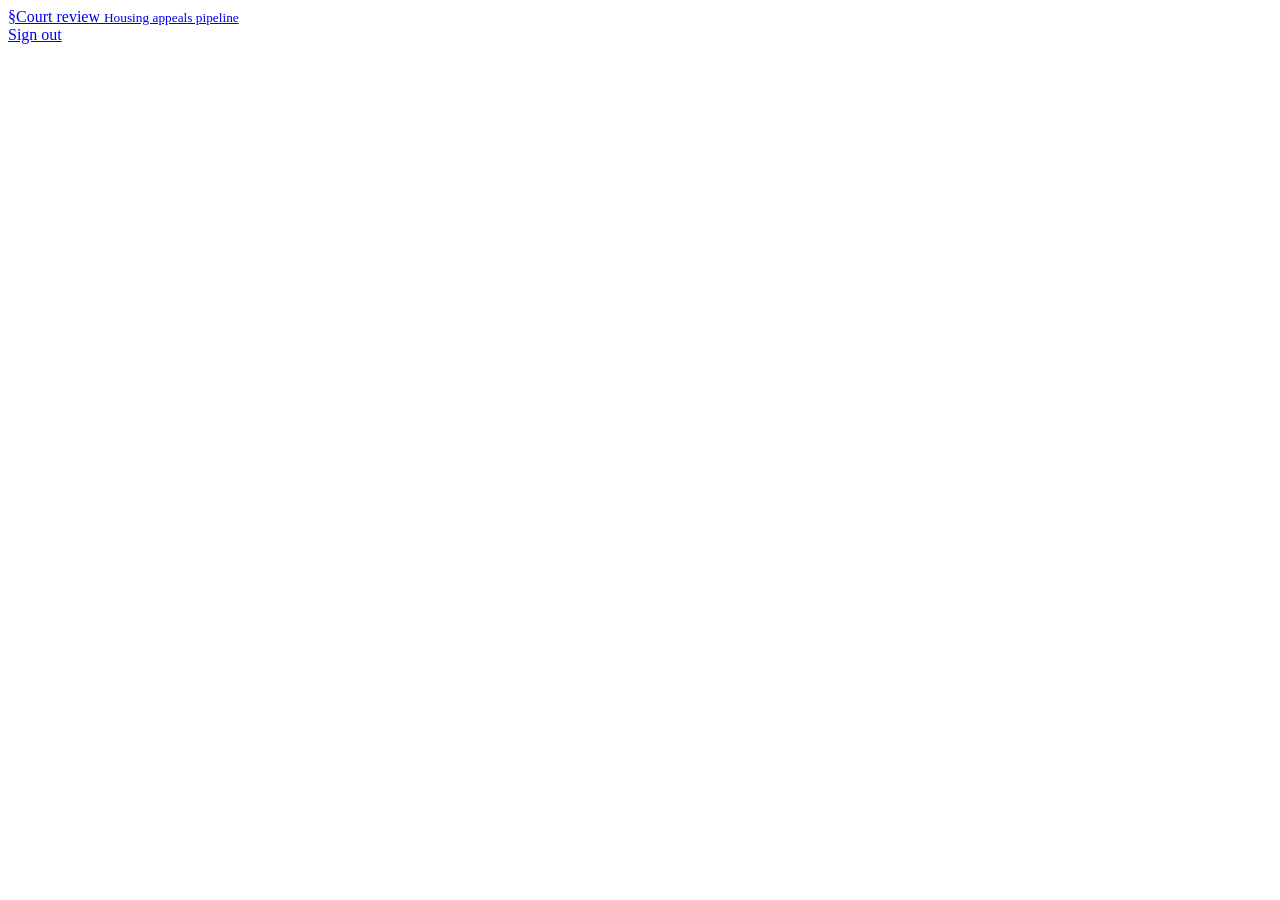
==== court/ui/static/index.html @ fcb20707 "changed: rebuilt the system as a step pipeline with a lab and web app The October rebuild had tangle" ====
<!doctype html>
<html lang="en">
<head>
  <meta charset="utf-8"><meta name="viewport" content="width=device-width,initial-scale=1">
  <title>Court review</title>
  <link rel="stylesheet" href="/app.css">
  <script src="/common.js" defer></script>
  <script src="/controls.js" defer></script>
  <script src="/lab.js" defer></script>
  <script src="/runs.js" defer></script>
  <script src="/data.js" defer></script>
  <script src="/pipelines.js" defer></script>
  <script src="/app.js" defer></script>
</head>
<body>
  <header class="app-header">
    <a class="brand" href="#/"><span class="brand-mark">§</span><span>Court review <small>Housing appeals pipeline</small></span></a>
    <nav id="nav" class="main-nav" aria-label="Sections"></nav>
    <nav aria-label="Breadcrumb" id="crumbs"></nav>
    <a class="sign-out" href="/logout">Sign out</a>
  </header>
  <main><section id="content" aria-live="polite"></section></main>
  <div id="source-scrim" hidden></div>
  <aside id="source" hidden role="dialog" aria-modal="true" aria-labelledby="source-title">
    <div class="source-head"><div><span class="eyebrow">Case text</span><h2 id="source-title">Evidence</h2></div><button id="close-source" aria-label="Close">✕</button></div>
    <p id="source-status"></p><div id="source-text" tabindex="0"></div>
  </aside>
</body>
</html>
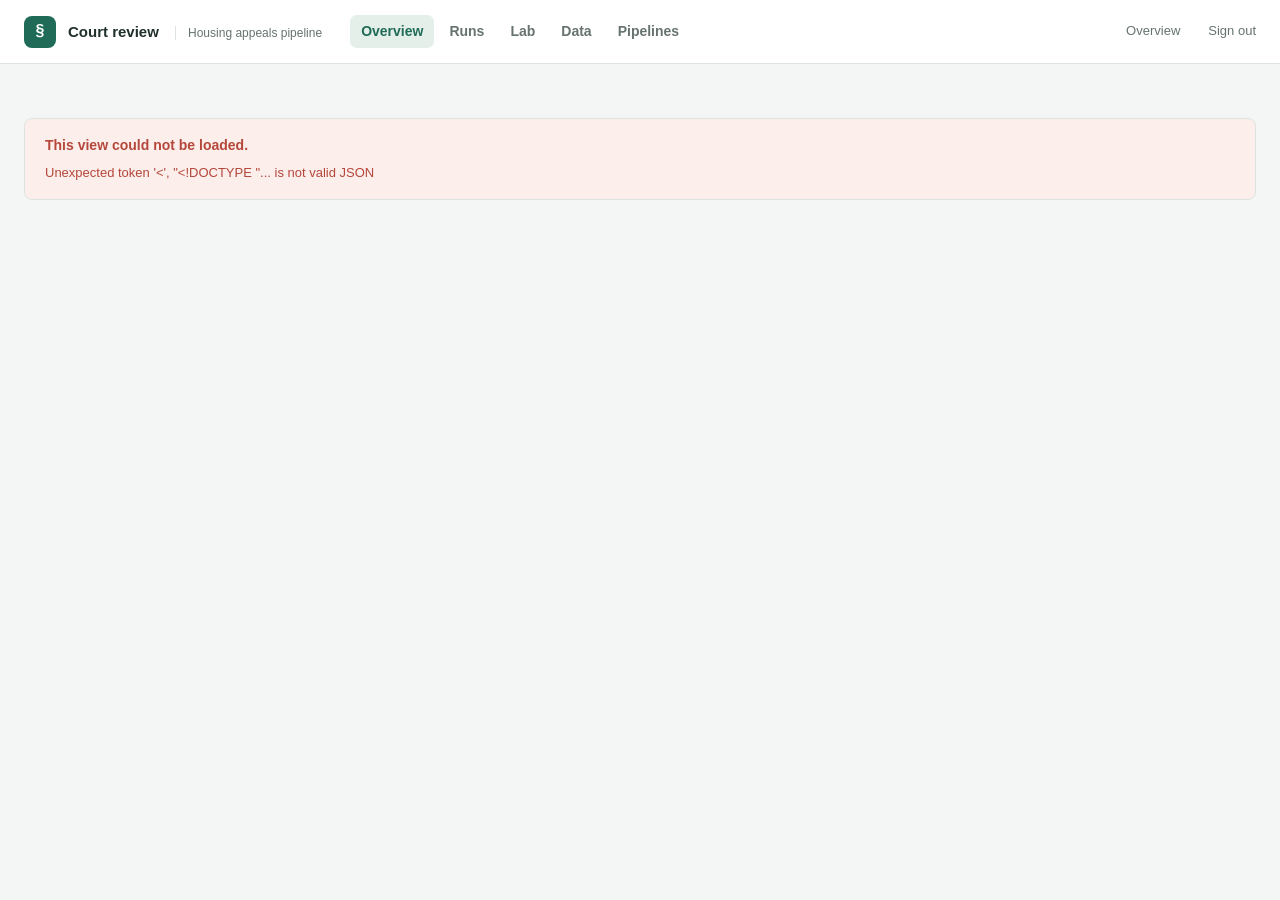
==== commit ea696ee5: "added: serving the web app behind a reverse proxy, at a subdomain or a path The web app only accepte" ====
--- a/court/ui/static/index.html
+++ b/court/ui/static/index.html
@@ -3,21 +3,21 @@
 <head>
   <meta charset="utf-8"><meta name="viewport" content="width=device-width,initial-scale=1">
   <title>Court review</title>
-  <link rel="stylesheet" href="/app.css">
-  <script src="/common.js" defer></script>
-  <script src="/controls.js" defer></script>
-  <script src="/lab.js" defer></script>
-  <script src="/runs.js" defer></script>
-  <script src="/data.js" defer></script>
-  <script src="/pipelines.js" defer></script>
-  <script src="/app.js" defer></script>
+  <link rel="stylesheet" href="app.css">
+  <script src="common.js" defer></script>
+  <script src="controls.js" defer></script>
+  <script src="lab.js" defer></script>
+  <script src="runs.js" defer></script>
+  <script src="data.js" defer></script>
+  <script src="pipelines.js" defer></script>
+  <script src="app.js" defer></script>
 </head>
 <body>
   <header class="app-header">
     <a class="brand" href="#/"><span class="brand-mark">§</span><span>Court review <small>Housing appeals pipeline</small></span></a>
     <nav id="nav" class="main-nav" aria-label="Sections"></nav>
     <nav aria-label="Breadcrumb" id="crumbs"></nav>
-    <a class="sign-out" href="/logout">Sign out</a>
+    <a class="sign-out" href="logout">Sign out</a>
   </header>
   <main><section id="content" aria-live="polite"></section></main>
   <div id="source-scrim" hidden></div>
--- a/court/ui/static/app.css
+++ b/court/ui/static/app.css
@@ -0,0 +1,396 @@
+:root {
+  --ink:#1f2f2b; --muted:#66736e; --line:#dde4e0; --bg:#f4f6f5; --paper:#fff; --accent:#1f6b58;
+  /* Verdicts and fact changes share one palette. */
+  --worse:#b5473b; --worse-bg:#fbeeeb; --mixed:#c27a22; --mixed-bg:#fcf1e2;
+  --judge:#5a68a8; --judge-bg:#eef0f9; --better:#2b7a53; --better-bg:#e8f4ed;
+  --same:#c6d0cb; --same-bg:#f0f3f1;
+}
+* { box-sizing:border-box; }
+[hidden] { display:none!important; }
+body { margin:0; background:var(--bg); color:var(--ink); font:14px/1.55 -apple-system,BlinkMacSystemFont,"Segoe UI",sans-serif; }
+button,input,select { font:inherit; color:inherit; }
+button { cursor:pointer; background:white; border:1px solid var(--line); border-radius:7px; padding:8px 13px; }
+button:hover { background:#f1f6f3; border-color:#bccdc4; }
+button:disabled { opacity:.4; cursor:default; }
+button:focus-visible,a:focus-visible,input:focus-visible,summary:focus-visible,[tabindex]:focus-visible { outline:3px solid #8ebbaa; outline-offset:3px; }
+a { color:var(--accent); }
+h1,h2,h3,h4,p,blockquote,dl,dd { margin:0; }
+h1 { font-size:28px; line-height:1.2; font-weight:650; letter-spacing:-.7px; }
+h2 { font-size:17px; font-weight:650; letter-spacing:-.25px; }
+h3 { font-size:14px; font-weight:620; }
+h4 { font-size:11px; color:var(--muted); font-weight:600; text-transform:uppercase; letter-spacing:.06em; margin:14px 0 6px; }
+.muted { color:var(--muted); } .small { font-size:12px; }
+.eyebrow { color:var(--muted); font-size:11px; letter-spacing:.07em; text-transform:uppercase; display:block; margin-bottom:5px; }
+
+/* Header and breadcrumbs */
+.app-header { min-height:64px; padding:12px max(24px,calc((100vw - 1240px)/2)); background:white; border-bottom:1px solid var(--line); display:flex; align-items:center; gap:28px; }
+.brand { display:flex; align-items:center; gap:12px; text-decoration:none; color:var(--ink); font-weight:650; font-size:15px; white-space:nowrap; }
+.brand-mark { display:grid; place-items:center; width:32px; height:32px; background:var(--accent); color:white; border-radius:8px; font-size:16px; }
+.brand small { font-size:12px; color:var(--muted); font-weight:400; border-left:1px solid var(--line); margin-left:12px; padding-left:12px; }
+#crumbs { display:flex; align-items:center; gap:8px; font-size:13px; min-width:0; flex-wrap:wrap; }
+#crumbs a { text-decoration:none; } #crumbs a:hover { text-decoration:underline; }
+.crumb-sep { color:#a9b5af; } .crumb-current { color:var(--muted); overflow-wrap:anywhere; }
+main { max-width:1288px; margin:auto; padding:34px 24px 90px; }
+
+/* Shared pieces */
+.page-heading { margin-bottom:22px; }
+.lede { color:var(--muted); max-width:780px; margin-top:10px; }
+.panel { padding:24px 26px; background:white; border:1px solid var(--line); border-radius:10px; margin:20px 0; }
+.section-heading { margin-bottom:18px; }
+.section-heading p { margin-top:4px; font-size:13px; max-width:820px; }
+.section-heading.spaced { margin:40px 0 14px; }
+.pill { display:inline-flex; align-items:center; font-size:11px; font-weight:550; padding:3px 9px; border-radius:20px; background:var(--same-bg); color:var(--muted); white-space:nowrap; text-decoration:none; }
+.pill.finalized { background:var(--better-bg); color:var(--better); }
+.pill.planned,.pill.running { background:var(--judge-bg); color:var(--judge); }
+.pill.error { background:var(--worse-bg); color:var(--worse); }
+.pill.kind { background:transparent; border:1px solid var(--line); }
+.pill.variable { background:#f3efe4; color:#6c5a2c; border-radius:5px; font-weight:500; }
+.pill.companion { background:var(--judge-bg); color:var(--judge); margin-top:6px; }
+.pill.status { font-size:12px; padding:5px 11px; }
+.pill.status.attention { background:var(--mixed-bg); color:var(--mixed); }
+a.pill:hover { filter:brightness(.96); }
+.chips { display:flex; gap:6px; flex-wrap:wrap; }
+.context-note { margin:18px 0 0; padding:12px 16px; border-left:3px solid #a8beb3; background:#eef4f0; color:#43604f; font-size:13px; border-radius:0 6px 6px 0; }
+.synthetic-note { padding:10px 14px; background:var(--mixed-bg); color:#7d521b; border-radius:6px; font-size:13px; }
+.message { padding:16px 20px; border-radius:8px; margin:20px 0; border:1px solid var(--line); }
+.message p { margin-top:6px; font-size:13px; }
+.message.danger { background:var(--worse-bg); color:var(--worse); }
+.empty { padding:34px 20px; text-align:center; color:var(--muted); }
+.more-link { display:inline-block; margin-top:14px; font-size:13px; text-decoration:none; font-weight:550; }
+.text-button { border:0; color:var(--accent); background:transparent; padding:4px 0; font-size:12px; text-align:left; }
+.text-button:hover { background:transparent; text-decoration:underline; }
+pre { white-space:pre-wrap; overflow-wrap:anywhere; font:12px/1.65 ui-monospace,SFMono-Regular,monospace; background:#f6f8f7; border:1px solid var(--line); border-radius:6px; padding:14px 16px; overflow:auto; max-height:440px; }
+.technical { margin:22px 0; font-size:12px; color:var(--muted); }
+.technical summary { cursor:pointer; font-weight:550; }
+.numeric { font-variant-numeric:tabular-nums; white-space:nowrap; }
+.unknown { color:#98a39e; font-style:italic; }
+
+/* Swatches: verdicts and fact changes */
+.swatch { display:inline-block; width:10px; height:10px; border-radius:3px; flex:none; }
+.swatch.worsened,.segment.worsened,.swatch.less_specific,.segment.less_specific,.dot.less_specific { background:var(--worse); }
+.swatch.mixed,.segment.mixed { background:var(--mixed); }
+.swatch.changed,.segment.changed,.swatch.different,.segment.different,.dot.different { background:var(--judge); }
+.swatch.improved,.segment.improved,.swatch.more_specific,.segment.more_specific,.dot.more_specific { background:var(--better); }
+.swatch.newly_measured, .segment.newly_measured { background:#8fb8d6; }
+.swatch.unchanged,.segment.unchanged,.dot.unchanged { background:var(--same); }
+.segment.regressed,.swatch.regressed { background:repeating-linear-gradient(135deg,#8e2f25 0 4px,var(--worse) 4px 8px); }
+.segment.corrected,.swatch.corrected { background:repeating-linear-gradient(135deg,#1b5e3c 0 4px,var(--better) 4px 8px); }
+
+/* Verdict bars */
+.verdict-bar { display:flex; gap:2px; height:14px; border-radius:5px; overflow:hidden; background:var(--same-bg); }
+.verdict-bar .segment { min-width:6px; color:white; font-size:11px; font-weight:650; display:flex; align-items:center; justify-content:center; text-decoration:none; }
+.verdict-bar .segment.unchanged { color:#55625d; }
+.verdict-bar.large { height:40px; border-radius:8px; margin:18px 0 16px; }
+.verdict-bar.large .segment { font-size:15px; }
+.verdict-bar.large a.segment:hover { filter:brightness(1.08); }
+.verdict-bar.small { height:12px; }
+.verdict-legend { display:grid; grid-template-columns:repeat(5,minmax(0,1fr)); gap:10px; }
+.legend-item { padding:10px 12px; border-radius:7px; border:1px solid var(--line); text-decoration:none; color:var(--ink); }
+a.legend-item:hover { border-color:#b6c7be; background:#fafcfb; }
+.legend-item.empty { opacity:.5; }
+.legend-head { display:flex; align-items:center; gap:7px; }
+.legend-head strong { font-size:18px; font-weight:650; }
+.legend-item small { display:block; color:var(--muted); font-size:11px; margin-top:3px; line-height:1.35; }
+.legend-strip { display:flex; flex-wrap:wrap; gap:8px 20px; font-size:12px; margin:0 0 20px; }
+.legend-inline { display:flex; align-items:center; gap:6px; }
+.headline { font-size:20px; font-weight:600; letter-spacing:-.3px; }
+
+/* Experiment index */
+.experiment-list { display:grid; gap:14px; }
+.experiment-card { display:grid; grid-template-columns:minmax(0,1.35fr) minmax(0,1fr); gap:32px; padding:22px 26px; background:white; border:1px solid var(--line); border-radius:10px; text-decoration:none; color:var(--ink); }
+.experiment-card:hover { border-color:#a9c3b7; box-shadow:0 4px 16px #1f3b3010; }
+.experiment-card.unavailable { opacity:.7; }
+.card-main { display:flex; flex-direction:column; gap:10px; min-width:0; }
+.card-title { display:flex; align-items:center; gap:8px; flex-wrap:wrap; }
+.card-title h2 { margin-right:4px; }
+.hypothesis { color:#3b4a45; font-size:13px; }
+.card-impact { display:flex; flex-direction:column; justify-content:center; gap:10px; border-left:1px solid var(--line); padding-left:28px; }
+.card-headline { font-weight:600; font-size:14px; }
+.reference-grid { display:grid; grid-template-columns:repeat(2,minmax(0,1fr)); gap:14px; }
+.reference-card { display:flex; flex-direction:column; gap:8px; padding:18px 22px; background:white; border:1px solid var(--line); border-radius:10px; text-decoration:none; color:var(--ink); }
+.reference-card:hover { border-color:#a9c3b7; }
+.card-action { font-size:12px; color:var(--accent); font-weight:550; margin-top:auto; }
+
+/* Dataset header */
+.dataset-head { display:flex; flex-direction:column; gap:14px; margin-bottom:6px; }
+.dataset-title { display:flex; align-items:center; gap:10px; flex-wrap:wrap; }
+.hypothesis-block { border-left:3px solid var(--accent); padding:4px 0 4px 16px; max-width:900px; }
+.hypothesis-block p { font-size:16px; color:#2c3d38; }
+.hypothesis-line { color:#3b4a45; font-size:13px; max-width:900px; }
+.meta-row { display:flex; flex-wrap:wrap; gap:8px 34px; font-size:12px; }
+.meta-row dt { color:var(--muted); font-size:11px; }
+.meta-row dd { font-weight:550; overflow-wrap:anywhere; }
+.variables-row { display:flex; align-items:center; gap:12px; flex-wrap:wrap; }
+.variables-row .eyebrow { margin:0; }
+.tabs { display:flex; gap:26px; border-bottom:1px solid var(--line); margin-top:8px; }
+.tabs a { position:relative; padding:12px 2px; font-size:13px; font-weight:560; color:var(--muted); text-decoration:none; display:flex; align-items:center; gap:7px; }
+.tabs a:hover { color:var(--ink); }
+.tabs a.active { color:var(--accent); }
+.tabs a.active:after { content:""; position:absolute; height:2px; bottom:-1px; left:0; right:0; background:var(--accent); }
+.tab-count { font-size:11px; background:var(--same-bg); color:var(--muted); padding:1px 7px; border-radius:10px; }
+
+/* Impact */
+.companions { display:grid; grid-template-columns:minmax(0,1fr) minmax(0,1fr); gap:24px; align-items:center; margin-top:20px; padding-top:18px; border-top:1px solid var(--line); }
+.companions p { margin-top:6px; }
+.table-wrap { background:white; border:1px solid var(--line); border-radius:9px; overflow:auto; }
+.table-wrap.flat { border-radius:7px; }
+table { width:100%; border-collapse:collapse; }
+th,td { padding:12px 16px; border-bottom:1px solid #e8ede9; vertical-align:top; text-align:left; font-size:13px; }
+thead th { font-size:11px; font-weight:560; color:var(--muted); background:#fafbfa; vertical-align:middle; }
+tr:last-child>th,tr:last-child>td { border-bottom:0; }
+tbody th { font-weight:550; }
+.scorecard td strong { font-size:16px; font-weight:600; font-variant-numeric:tabular-nums; }
+.scorecard td small { display:block; color:var(--muted); font-size:11px; }
+.scorecard tr.derived { background:#fbfcfb; }
+.delta { display:inline-block; font-size:12px; font-weight:600; padding:3px 9px; border-radius:5px; }
+.delta.up { color:var(--better); background:var(--better-bg); }
+.delta.down { color:var(--worse); background:var(--worse-bg); }
+.delta.flat { color:var(--muted); font-weight:450; padding-left:0; }
+.change-legend { display:flex; gap:18px; font-size:12px; margin-bottom:12px; flex-wrap:wrap; }
+.change-legend span { display:flex; align-items:center; gap:6px; }
+.fact-group { padding:12px 0; border-top:1px solid var(--line); }
+.fact-group h3 { font-size:12px; color:var(--muted); font-weight:600; margin-bottom:6px; }
+.fact-row { display:grid; grid-template-columns:200px minmax(140px,1fr) minmax(0,1.3fr); gap:16px; align-items:center; padding:5px 0; font-size:13px; }
+.change-bar { display:flex; gap:2px; height:12px; border-radius:4px; overflow:hidden; }
+.change-bar .segment { min-width:4px; }
+.fact-summary { color:var(--muted); font-size:12px; }
+.quiet-facts { margin-top:14px; }
+
+/* Cases */
+.case-toolbar { display:flex; align-items:flex-end; gap:14px; flex-wrap:wrap; margin:22px 0 4px; }
+.segmented { display:flex; background:white; border:1px solid var(--line); border-radius:8px; padding:3px; gap:2px; flex-wrap:wrap; }
+.segmented button { border:0; border-radius:6px; padding:6px 11px; font-size:12px; display:flex; align-items:center; gap:7px; background:transparent; }
+.segmented button.active { background:var(--ink); color:white; }
+.segmented button.active .count { color:#c8d3ce; }
+.segmented .count { color:var(--muted); font-variant-numeric:tabular-nums; }
+.filter-control { min-width:170px; }
+.filter-control label { display:block; font-size:11px; color:var(--muted); margin-bottom:4px; }
+input[type=search] { height:38px; background:white; border:1px solid var(--line); border-radius:7px; padding:8px 12px; min-width:220px; flex:1; }
+.list-summary { font-size:12px; color:var(--muted); margin:14px 0 10px; }
+table.cases th:first-child,table.cases td:first-child { width:24%; }
+table.cases td:nth-child(3) { width:150px; }
+table.cases td:nth-child(4) { width:90px; }
+.case-link { font-size:13px; font-weight:620; text-decoration:none; }
+.case-link:hover { text-decoration:underline; }
+.cell-sub { display:block; color:var(--muted); font-size:11px; font-weight:400; }
+.what { display:flex; flex-direction:column; gap:5px; }
+td.what { display:table-cell; }
+td.what>*+* { margin-top:5px; }
+.flow { font-size:12px; } .flow strong { font-weight:650; }
+.flow.recovered strong { color:var(--better); } .flow.broke strong { color:var(--worse); } .flow.still_failing strong { color:var(--mixed); }
+.change-line { display:flex; align-items:baseline; gap:8px; font-size:12px; flex-wrap:wrap; }
+.dot { display:inline-block; width:8px; height:8px; border-radius:50%; flex:none; transform:translateY(-1px); }
+.change-label { color:var(--muted); }
+.change-values { font-weight:550; }
+.chips-text { font-size:11px; color:var(--muted); }
+.verdict { display:inline-flex; flex-direction:column; padding:5px 10px; border-radius:6px; font-size:12px; font-weight:650; line-height:1.25; }
+.verdict small { font-size:10px; font-weight:450; opacity:.8; }
+.verdict.worsened { background:var(--worse-bg); color:var(--worse); }
+.verdict.mixed { background:var(--mixed-bg); color:var(--mixed); }
+.verdict.changed { background:var(--judge-bg); color:var(--judge); }
+.verdict.improved { background:var(--better-bg); color:var(--better); }
+.verdict.unchanged { background:var(--same-bg); color:var(--muted); }
+.status-text { font-size:12px; color:var(--muted); }
+.pagination { display:flex; justify-content:space-between; align-items:center; margin-top:14px; color:var(--muted); font-size:12px; }
+.pagination button { margin-left:8px; font-size:12px; }
+.cohort-hint { margin:10px 0 0; font-size:12px; }
+.cohort-hint summary { cursor:pointer; color:var(--accent); font-weight:550; }
+.cohort-hint pre { margin-top:8px; }
+
+/* Case detail */
+.case-title { display:flex; justify-content:space-between; align-items:flex-start; gap:20px; margin:24px 0 14px; }
+.case-title h2 { font-size:22px; }
+.case-id { display:block; color:var(--muted); font-size:12px; margin-bottom:2px; }
+.quiet-groups { padding:14px 22px; }
+.quiet-groups>summary { cursor:pointer; font-size:13px; color:var(--muted); font-weight:550; }
+.quiet-groups .record-panel { border:0; padding:14px 0 0; margin:0; }
+.why { display:flex; flex-direction:column; gap:6px; margin-bottom:16px; }
+.signal { display:flex; gap:12px; align-items:baseline; font-size:13px; }
+.signal-kind { font-size:10px; font-weight:700; text-transform:uppercase; letter-spacing:.06em; width:110px; flex:none; }
+.signal.worse .signal-kind { color:var(--worse); } .signal.better .signal-kind { color:var(--better); }
+.signal.judgment .signal-kind { color:var(--judge); } .signal.notes .signal-kind { color:var(--muted); }
+.side-summary { display:grid; grid-template-columns:repeat(2,minmax(0,1fr)); gap:14px; }
+.side { display:flex; flex-direction:column; align-items:flex-start; gap:3px; padding:16px 20px; background:white; border:1px solid var(--line); border-radius:9px; }
+.side.candidate { border-top:3px solid var(--accent); } .side.baseline { border-top:3px solid #b9c5bf; }
+.side strong { font-size:15px; }
+.error-text { color:var(--worse); font-size:12px; margin-top:4px; }
+.record-panel { padding:20px 22px; }
+.record-panel .section-heading { display:flex; justify-content:space-between; align-items:baseline; gap:12px; margin-bottom:12px; }
+.record-panel.one-sided.candidate { border-left:3px solid var(--better); }
+.record-panel.one-sided.baseline { border-left:3px solid var(--worse); }
+.facts-table { table-layout:fixed; }
+.facts-table th:nth-child(1) { width:20%; } .facts-table th:nth-child(2),.facts-table th:nth-child(3) { width:23%; }
+.facts-table th:nth-child(4) { width:13%; } .facts-table th:nth-child(5) { width:21%; }
+.facts-table tbody th span:last-child { display:block; }
+.facts-table td { overflow-wrap:anywhere; }
+tr.fact.less_specific>td:nth-child(3),tr.fact.regressed>td:nth-child(3) { background:var(--worse-bg); }
+tr.fact.more_specific>td:nth-child(3),tr.fact.corrected>td:nth-child(3) { background:var(--better-bg); }
+tr.fact.different>td:nth-child(3) { background:var(--judge-bg); }
+tr.fact.missing>td:nth-child(2) { background:#fafbfa; }
+.change-tag { font-size:11px; font-weight:600; white-space:nowrap; }
+.change-tag.less_specific { color:var(--worse); } .change-tag.more_specific { color:var(--better); }
+.change-tag.different { color:var(--judge); } .change-tag.unchanged { color:var(--muted); font-weight:450; }
+.verified-mark { display:block; font-size:11px; font-weight:650; margin-top:2px; }
+.verified-mark.corrected { color:var(--better); } .verified-mark.regressed { color:var(--worse); }
+td.evidence { overflow-wrap:normal; }
+.evidence-button { font-size:11px; padding:4px 9px; margin:0 4px 4px 0; color:var(--accent); }
+.toggle-row td { text-align:center; background:#fbfcfb; }
+
+/* What changed */
+.diff { font:12px/1.6 ui-monospace,SFMono-Regular,monospace; border:1px solid var(--line); border-radius:7px; overflow:auto; max-height:560px; }
+.diff-line { display:grid; grid-template-columns:24px 1fr; padding:0 12px 0 0; white-space:pre-wrap; overflow-wrap:anywhere; }
+.diff-line .sign { color:var(--muted); text-align:center; user-select:none; }
+.diff-line.add { background:#eef8f1; } .diff-line.remove { background:#fcf0ee; }
+.diff-line ins { background:#bfe5cc; text-decoration:none; border-radius:2px; }
+.diff-line del { background:#f3c4bd; border-radius:2px; }
+.diff-gap { color:var(--muted); background:#f6f8f7; padding:3px 12px; font-size:11px; font-family:-apple-system,BlinkMacSystemFont,"Segoe UI",sans-serif; }
+.settings-table th { width:40%; }
+.step-tree { display:flex; flex-direction:column; gap:8px; }
+.tree-node { display:flex; flex-direction:column; gap:8px; }
+.tree-children { display:flex; flex-direction:column; gap:8px; margin-left:22px; padding-left:14px; border-left:2px solid var(--line); }
+.tree-node.changed-below > .tree-children { border-left-color:#d9b98a; }
+.step-type { font-size:10px; color:var(--muted); font-family:ui-monospace,SFMono-Regular,monospace; margin-left:auto; }
+.step-description { font-size:12px; color:var(--muted); max-width:900px; }
+.composite > .step-card { background:#fafbfa; }
+.step-card { flex:1; min-width:0; display:flex; flex-direction:column; align-items:flex-start; gap:4px; text-align:left; padding:11px 13px; border-radius:8px; background:white; }
+.step-card.continues { border-left:3px solid var(--accent); }
+.step-card.changed { border-color:#d9b98a; box-shadow:inset 0 0 0 1px #d9b98a; }
+.step-card.added { border-color:#9ccfb2; box-shadow:inset 0 0 0 1px #9ccfb2; }
+.step-card.removed { border-style:dashed; opacity:.75; }
+.step-card.selected { outline:2px solid var(--accent); outline-offset:1px; }
+.step-top { display:flex; justify-content:space-between; align-items:center; gap:8px; width:100%; }
+.step-top strong { font-size:13px; }
+.change-flag { font-size:10px; font-weight:650; color:var(--mixed); background:var(--mixed-bg); padding:1px 7px; border-radius:8px; }
+.change-flag.added { color:var(--better); background:var(--better-bg); }
+.change-flag.removed { color:var(--worse); background:var(--worse-bg); }
+.step-model { font-size:11px; color:var(--ink); font-family:ui-monospace,SFMono-Regular,monospace; }
+.step-context { font-size:11px; color:var(--muted); }
+.step-facts { display:flex; flex-wrap:wrap; gap:4px; margin-top:3px; }
+.fact-chip { font-size:10px; background:var(--same-bg); color:#4d5b56; padding:1px 6px; border-radius:6px; }
+.step-details { margin-top:18px; padding-top:16px; border-top:1px solid var(--line); }
+.step-detail-head { display:flex; align-items:baseline; gap:10px; }
+.prompt-text { margin-top:10px; font-size:12px; }
+.prompt-text pre { white-space:pre-wrap; max-height:420px; overflow:auto; background:#f6f8f7; padding:10px 12px; border-radius:6px; }
+.plain-list { margin:0; padding-left:18px; }
+.mono { font-family:ui-monospace,SFMono-Regular,monospace; font-size:12px; }
+tr.past td { color:var(--muted); }
+.step-summary { margin:6px 0 12px; max-width:820px; }
+.step-facts-list { display:grid; grid-template-columns:repeat(auto-fit,minmax(220px,1fr)); gap:8px 24px; font-size:12px; margin-bottom:14px; }
+.step-facts-list dt { color:var(--muted); font-size:11px; }
+.step-details h4 { margin-top:18px; }
+
+/* Tiles, cost, profile */
+.tiles { display:grid; grid-template-columns:repeat(4,minmax(0,1fr)); gap:14px; }
+.tile { padding:4px 0; }
+.tile span { display:block; font-size:12px; color:var(--muted); }
+.tile strong { display:block; font-size:24px; font-weight:620; letter-spacing:-.4px; margin:3px 0; font-variant-numeric:tabular-nums; }
+.tile small { display:block; font-size:11px; color:var(--muted); }
+.cost-bars { display:grid; gap:10px; margin-top:24px; padding-top:20px; border-top:1px solid var(--line); }
+.cost-bar { display:grid; grid-template-columns:190px 1fr 80px; gap:14px; align-items:center; font-size:12px; }
+.cost-bar strong { text-align:right; font-variant-numeric:tabular-nums; }
+.track { height:12px; background:var(--same-bg); border-radius:4px; overflow:hidden; }
+.track .fill { display:block; height:100%; background:#86b3a0; border-radius:4px; }
+.track .fill.actual { background:var(--accent); } .track .fill.bound { background:#cbd5d0; }
+.completeness { display:grid; gap:4px; }
+.completeness-row { display:grid; grid-template-columns:200px minmax(120px,1fr) 46px minmax(0,1.2fr) 92px; gap:14px; align-items:center; padding:6px 0; border-bottom:1px solid #eef2f0; font-size:13px; }
+.completeness-row:last-child { border-bottom:0; }
+.completeness-row strong { text-align:right; font-variant-numeric:tabular-nums; }
+.completeness-row.weak .fill { background:var(--mixed); }
+.completeness-row .more-link { margin:0; font-size:12px; }
+.status-chips { display:flex; flex-wrap:wrap; gap:8px; margin-top:8px; }
+.two-col { display:grid; grid-template-columns:1fr 1fr; gap:28px; }
+.executions td { font-size:12px; }
+
+/* Source drawer */
+#source-scrim { position:fixed; inset:0; z-index:20; background:#203b323b; }
+#source { position:fixed; right:0; top:0; bottom:0; width:min(700px,92vw); z-index:21; background:white; box-shadow:-8px 0 40px #22332f22; padding:24px; display:flex; flex-direction:column; }
+.source-head { display:flex; justify-content:space-between; align-items:flex-start; gap:20px; }
+#source-status { font-size:12px; margin:14px 0; overflow-wrap:anywhere; }
+#source-text { overflow:auto; white-space:pre-wrap; overflow-wrap:anywhere; font:13px/1.8 ui-monospace,SFMono-Regular,monospace; border-top:1px solid var(--line); padding-top:18px; }
+mark { background:#fff0a6; color:inherit; }
+.page-marker { background:#e3ecf8; outline:2px solid #b9cbe6; border-radius:2px; }
+
+/* Shared dropdown interaction; native selects retain their values and events. */
+.select-control { position:relative; min-width:0; }
+.select-trigger { position:relative; width:100%; text-align:left; padding:8px 35px 8px 12px; white-space:nowrap; overflow:hidden; text-overflow:ellipsis; background:white; font-size:13px; min-height:38px; }
+.select-trigger:after { content:""; position:absolute; right:14px; top:calc(50% - 4px); width:6px; height:6px; border-right:1.5px solid #79877f; border-bottom:1.5px solid #79877f; transform:rotate(45deg); }
+.select-trigger[aria-expanded=true] { border-color:#8db3a5; background:#f8fbf9; }
+.select-menu { position:absolute; top:calc(100% + 6px); left:0; min-width:100%; width:max-content; max-width:min(330px,calc(100vw - 34px)); max-height:280px; overflow:auto; background:white; border:1px solid #dbe5df; border-radius:9px; box-shadow:0 9px 28px #233d2924; padding:5px; z-index:10; }
+.select-menu [role=option] { display:block; width:100%; text-align:left; white-space:normal; border:0; padding:9px 29px 9px 10px; border-radius:5px; background:white; font-size:13px; position:relative; }
+.select-menu [role=option].highlighted,.select-menu [role=option]:hover { background:#edf5f0; }
+.select-menu [aria-selected=true] { color:var(--accent); font-weight:600; }
+.select-menu [aria-selected=true]:after { content:"✓"; position:absolute; right:10px; }
+
+@media(max-width:900px) {
+  .experiment-card { grid-template-columns:1fr; gap:18px; } .card-impact { border-left:0; padding-left:0; border-top:1px solid var(--line); padding-top:16px; }
+  .verdict-legend { grid-template-columns:repeat(3,minmax(0,1fr)); } .tiles { grid-template-columns:1fr 1fr; }
+  .fact-row { grid-template-columns:150px 1fr; } .fact-summary { grid-column:1/-1; }
+  .completeness-row { grid-template-columns:150px 1fr 46px; } .completeness-row>.small,.completeness-row .more-link { grid-column:1/-1; }
+  .companions,.side-summary,.two-col,.reference-grid { grid-template-columns:1fr; }
+  .tree-children { margin-left:8px; padding-left:8px; }
+  .brand small { display:none; }
+}
+@media(max-width:560px) {
+  main { padding:24px 14px 60px; } .app-header { flex-wrap:wrap; gap:10px; padding:12px 16px; }
+  .panel { padding:18px 16px; } .verdict-legend { grid-template-columns:1fr 1fr; }
+  th,td { padding:10px; } table.cases td:nth-child(4) { display:none; }
+  .cost-bar { grid-template-columns:1fr; gap:4px; } .cost-bar strong { text-align:left; }
+  /* Tables become stacked rows. */
+  table.cases thead,table.facts-table thead { display:none; }
+  table.cases,table.cases tbody,table.cases tr,table.cases td,
+  table.facts-table,table.facts-table tbody,table.facts-table tr,table.facts-table th,table.facts-table td { display:block; width:auto!important; }
+  table.cases tr,table.facts-table tr { padding:12px 14px; border-bottom:1px solid var(--line); }
+  table.cases td,table.facts-table td,table.facts-table th { border:0; padding:3px 0; }
+}
+
+/* Section navigation */
+.main-nav { display:flex; gap:4px; }
+.main-nav a { text-decoration:none; color:var(--muted); padding:6px 11px; border-radius:7px; font-weight:550; font-size:14px; }
+.main-nav a:hover { background:#eef3f0; color:var(--ink); }
+.main-nav a.active { background:#e5efea; color:var(--accent); }
+.app-header #crumbs { margin-left:auto; }
+.sign-out { font-size:13px; color:var(--muted); text-decoration:none; white-space:nowrap; }
+.sign-out:hover { color:var(--accent); }
+
+/* Runs */
+.run-state { display:inline-flex; align-items:center; gap:6px; font-size:12px; font-weight:600; border-radius:99px; padding:2px 10px; background:var(--same-bg); color:var(--muted); white-space:nowrap; }
+.run-state.running { background:#e6f2ff; color:#245a9a; }
+.run-state.complete { background:var(--better-bg); color:var(--better); }
+.run-state.stopped, .run-state.interrupted { background:var(--mixed-bg); color:var(--mixed); }
+.run-state.failed { background:var(--worse-bg); color:var(--worse); }
+.pulse { width:8px; height:8px; border-radius:50%; background:#2f7fd6; animation:pulse 1.4s ease-in-out infinite; }
+@keyframes pulse { 0%,100% { opacity:1; transform:scale(1); } 50% { opacity:.35; transform:scale(.7); } }
+@media (prefers-reduced-motion:reduce) { .pulse { animation:none; } }
+.spend { display:grid; gap:3px; min-width:150px; }
+.track .fill.hot { background:var(--worse); }
+.track .fill.live { background:#2f7fd6; }
+.track.small { height:6px; min-width:110px; }
+table.runs td, table.steps td { vertical-align:middle; }
+tr.click:hover { background:#f7faf8; }
+.step-name { display:flex; align-items:center; font-weight:550; }
+.indent-1 { width:14px; } .indent-2 { width:28px; } .indent-3 { width:42px; } .indent-4 { width:56px; }
+.step-state { font-size:12px; font-weight:600; color:var(--muted); }
+.step-state.running, .step-state.working { color:#245a9a; }
+.step-state.done { color:var(--better); }
+.step-state.failed, .step-state.failing { color:var(--worse); }
+tr.waiting td { color:var(--muted); }
+.cell-sub.attention, td.attention { color:var(--worse); }
+.sparkline { width:100%; height:96px; margin-top:12px; background:#fafcfb; border:1px solid var(--line); border-radius:8px; }
+.sparkline .line { fill:none; stroke:#2f7fd6; stroke-width:2; vector-effect:non-scaling-stroke; }
+.sparkline .cap { stroke:var(--worse); stroke-dasharray:5 4; stroke-width:1; vector-effect:non-scaling-stroke; }
+.trace-panel:empty { display:none; }
+
+/* Stage viewers */
+.page-viewer { border:1px solid var(--line); border-radius:10px; background:white; overflow:hidden; margin-top:12px; }
+.viewer-head { display:flex; align-items:center; justify-content:space-between; gap:12px; flex-wrap:wrap; padding:10px 12px; border-bottom:1px solid var(--line); background:#fafcfb; }
+.viewer-nav { display:flex; align-items:center; gap:10px; }
+.viewer-nav button { padding:5px 10px; }
+.viewer-panes { display:grid; grid-template-columns:minmax(0,1fr) minmax(0,1fr); min-height:70vh; }
+.viewer-image { background:#e3e8e3; display:flex; align-items:flex-start; justify-content:center; padding:10px; overflow:auto; max-height:85vh; }
+.viewer-image img { max-width:100%; height:auto; box-shadow:0 2px 12px #26383030; background:white; }
+.viewer-text { margin:0; padding:12px 14px; white-space:pre-wrap; overflow:auto; max-height:85vh; font:12px/1.35 Georgia,"Times New Roman",serif; border-left:1px solid var(--line); background:white; border-radius:0; }
+tr.selected-row { background:#f0f6f3; }
+pre.json { background:white; border:1px solid var(--line); border-radius:10px; padding:14px; max-height:75vh; overflow:auto; }
+@media(max-width:900px) { .viewer-panes { grid-template-columns:1fr; } .main-nav { flex-wrap:wrap; } }
+td.dockets { min-width:150px; }
+.docket { display:inline-block; white-space:nowrap; font-size:12px; background:var(--same-bg); border-radius:5px; padding:0 6px; margin:1px 3px 1px 0; }
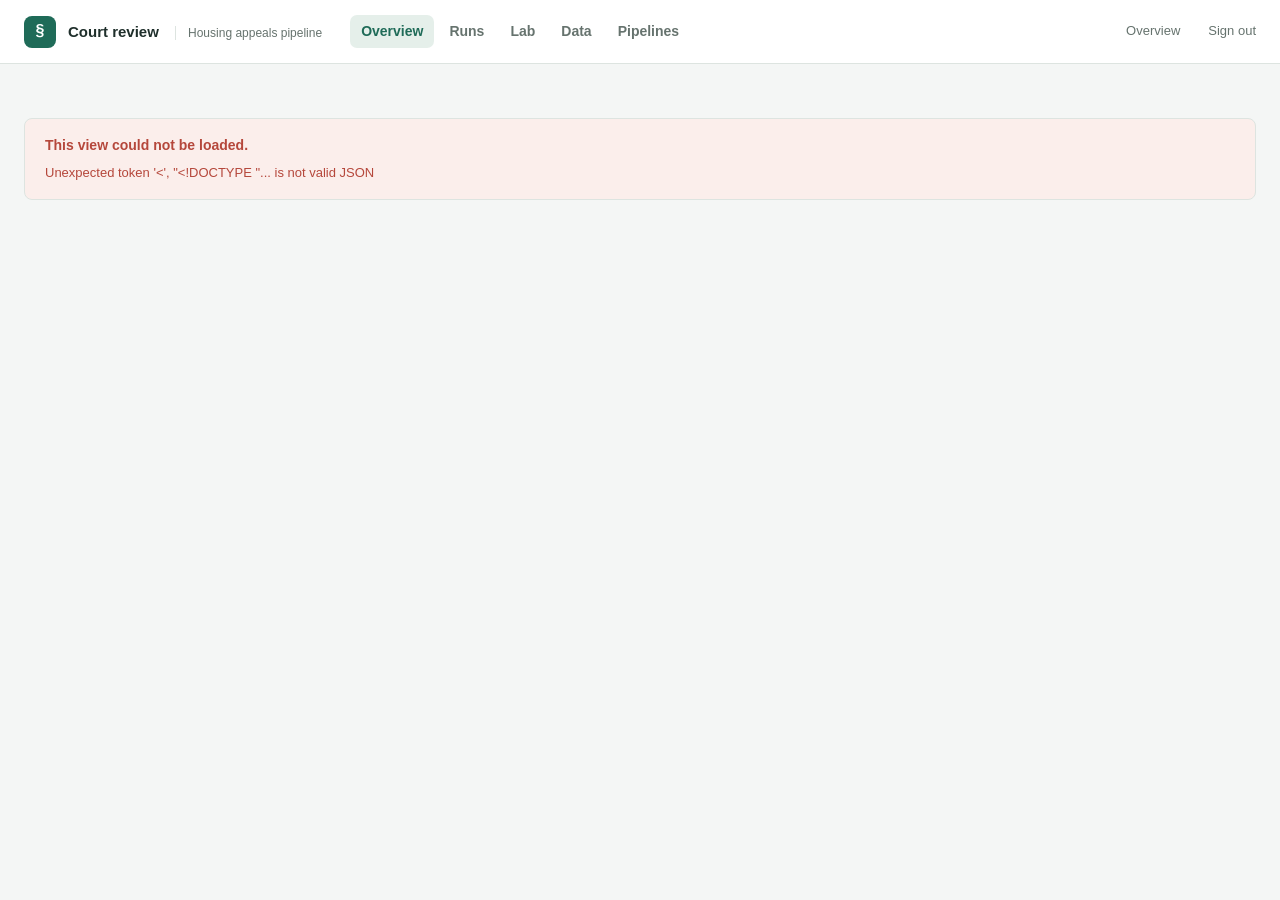
==== commit e0536b59: "fixed: kept live pages still while they refresh Live pages rebuilt their whole content every two sec" ====
--- a/court/ui/static/index.html
+++ b/court/ui/static/index.html
@@ -4,6 +4,7 @@
   <meta charset="utf-8"><meta name="viewport" content="width=device-width,initial-scale=1">
   <title>Court review</title>
   <link rel="stylesheet" href="app.css">
+  <script src="idiomorph.js" defer></script>
   <script src="common.js" defer></script>
   <script src="controls.js" defer></script>
   <script src="lab.js" defer></script>
--- a/court/ui/static/app.css
+++ b/court/ui/static/app.css
@@ -170,6 +170,10 @@
 table.cases th:first-child,table.cases td:first-child { width:24%; }
 table.cases td:nth-child(3) { width:150px; }
 table.cases td:nth-child(4) { width:90px; }
+table.run-items th:first-child,table.run-items td:first-child { width:26%; }
+table.run-items td:nth-child(2) { width:130px; }
+table.run-items td:nth-child(3) { width:170px; }
+table.run-items td:nth-child(4) { width:auto; }
 .case-link { font-size:13px; font-weight:620; text-decoration:none; }
 .case-link:hover { text-decoration:underline; }
 .cell-sub { display:block; color:var(--muted); font-size:11px; font-weight:400; }
@@ -367,8 +371,13 @@
 .track.small { height:6px; min-width:110px; }
 table.runs td, table.steps td { vertical-align:middle; }
 tr.click:hover { background:#f7faf8; }
-.step-name { display:flex; align-items:center; font-weight:550; }
-.indent-1 { width:14px; } .indent-2 { width:28px; } .indent-3 { width:42px; } .indent-4 { width:56px; }
+.step-name { font-weight:550; }
+table.steps tr.lineage td { background:#f1f6f4; }
+table.steps tr.lineage .step-name { color:var(--accent); }
+table.steps tr.lineage-self td { background:#e3efea; }
+.track.split { display:flex; }
+.track.split .fill { border-radius:0; }
+.track .fill.reserved { background:repeating-linear-gradient(135deg, #b9cde3 0 4px, #dbe6f1 4px 8px); }
 .step-state { font-size:12px; font-weight:600; color:var(--muted); }
 .step-state.running, .step-state.working { color:#245a9a; }
 .step-state.done { color:var(--better); }
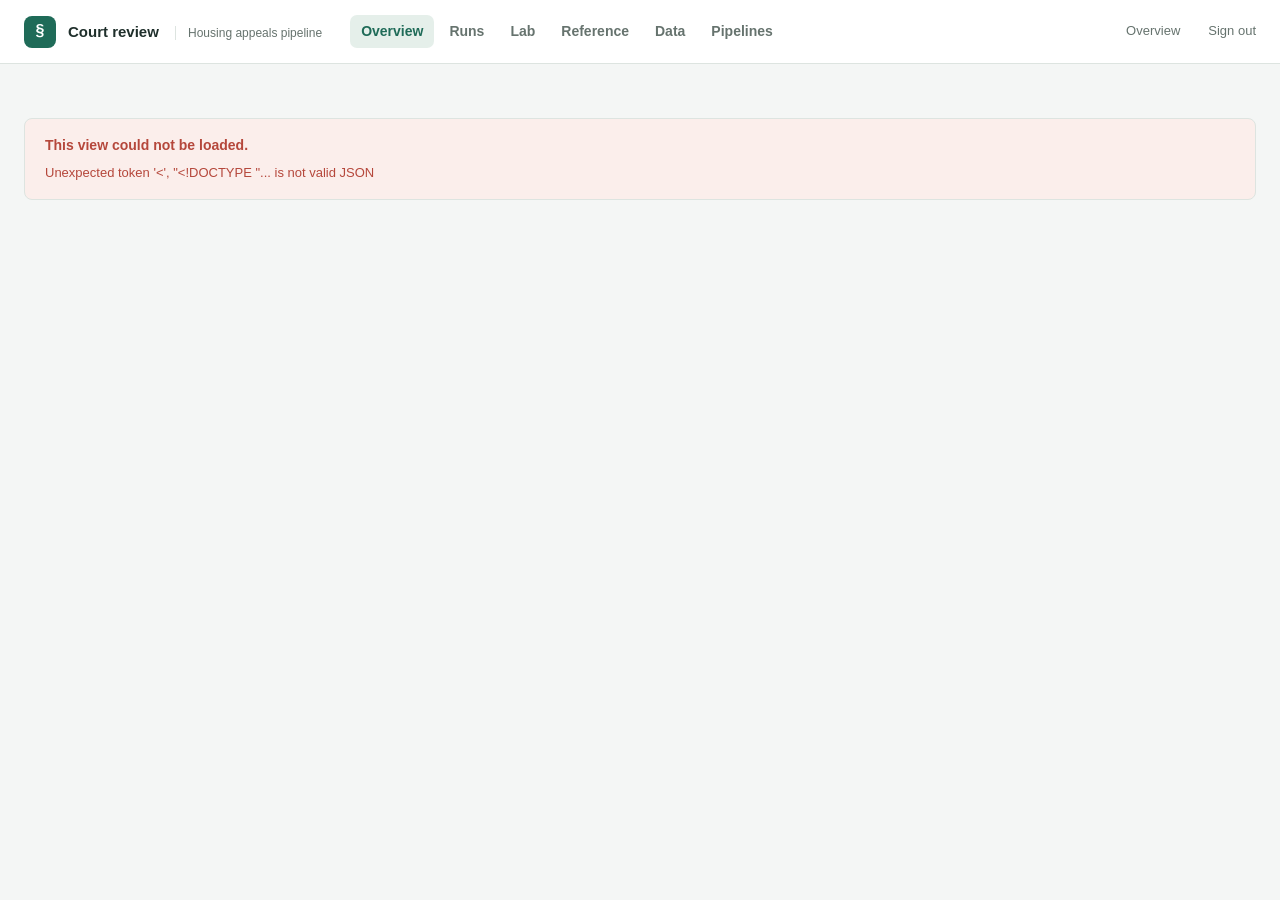
==== commit 238310ab: "added: a reference section in the web app for reviewing labels The reference cases had no view of th" ====
--- a/court/ui/static/index.html
+++ b/court/ui/static/index.html
@@ -11,6 +11,7 @@
   <script src="runs.js" defer></script>
   <script src="data.js" defer></script>
   <script src="pipelines.js" defer></script>
+  <script src="reference.js" defer></script>
   <script src="app.js" defer></script>
 </head>
 <body>
--- a/court/ui/static/app.css
+++ b/court/ui/static/app.css
@@ -136,7 +136,7 @@
 .table-wrap.flat { border-radius:7px; }
 table { width:100%; border-collapse:collapse; }
 th,td { padding:12px 16px; border-bottom:1px solid #e8ede9; vertical-align:top; text-align:left; font-size:13px; }
-thead th { font-size:11px; font-weight:560; color:var(--muted); background:#fafbfa; vertical-align:middle; }
+thead th { font-size:11px; font-weight:560; color:var(--muted); background:#fafbfa; vertical-align:middle; white-space:nowrap; }
 tr:last-child>th,tr:last-child>td { border-bottom:0; }
 tbody th { font-weight:550; }
 .scorecard td strong { font-size:16px; font-weight:600; font-variant-numeric:tabular-nums; }
@@ -223,6 +223,7 @@
 .record-panel.one-sided.candidate { border-left:3px solid var(--better); }
 .record-panel.one-sided.baseline { border-left:3px solid var(--worse); }
 .facts-table { table-layout:fixed; }
+.facts-table thead th { white-space:normal; }
 .facts-table th:nth-child(1) { width:20%; } .facts-table th:nth-child(2),.facts-table th:nth-child(3) { width:23%; }
 .facts-table th:nth-child(4) { width:13%; } .facts-table th:nth-child(5) { width:21%; }
 .facts-table tbody th span:last-child { display:block; }
@@ -325,6 +326,153 @@
 .select-menu [aria-selected=true] { color:var(--accent); font-weight:600; }
 .select-menu [aria-selected=true]:after { content:"✓"; position:absolute; right:10px; }
 
+/* Reference set ------------------------------------------------------------ */
+body.wide main { max-width:1560px; }
+body.wide .app-header { padding-left:max(24px,calc((100vw - 1512px)/2)); padding-right:max(24px,calc((100vw - 1512px)/2)); }
+.ref-head { display:flex; justify-content:space-between; align-items:flex-start; gap:40px; margin-bottom:26px; }
+.ref-progress { min-width:220px; padding-top:6px; }
+.ref-progress strong { display:block; font-size:22px; font-weight:620; letter-spacing:-.3px; font-variant-numeric:tabular-nums; }
+.ref-progress small { display:block; color:var(--muted); font-size:12px; margin-top:6px; max-width:240px; }
+.ref-meter { height:5px; background:#e6ece9; border-radius:3px; overflow:hidden; margin-top:8px; }
+.ref-meter span { display:block; height:100%; background:var(--accent); border-radius:3px; }
+.ref-meter.small { height:4px; width:36px; margin:0; }
+
+/* What needs a person */
+.ref-ask { background:#fffaf1; border:1px solid #f0dfbf; border-radius:10px; padding:20px 24px 8px; margin-bottom:28px; }
+.ref-ask-head { display:flex; align-items:center; gap:10px; margin-bottom:4px; }
+.ref-count { background:var(--mixed); color:white; font-size:11px; font-weight:650; border-radius:10px; padding:1px 8px; }
+.ref-questions { list-style:none; margin:14px 0 0; padding:0; }
+.ref-questions li { display:grid; grid-template-columns:150px 1fr; gap:18px; padding:12px 0; border-top:1px solid #f1e6d0; }
+.ref-questions li > div { display:flex; flex-direction:column; align-items:flex-start; gap:5px; }
+.ref-questions .ref-badge { font-size:10.5px; padding:2px 8px; }
+.ref-questions p { font-size:13px; line-height:1.55; max-width:900px; }
+.ref-callout { background:#fffaf1; border:1px solid #f0dfbf; border-left:3px solid var(--mixed); border-radius:8px; padding:14px 18px; margin-bottom:16px; }
+.ref-callout strong { font-size:12px; color:#8a5a17; text-transform:uppercase; letter-spacing:.05em; }
+.ref-callout p { margin-top:6px; font-size:13px; line-height:1.6; }
+
+/* Filters */
+.ref-toolbar { display:flex; align-items:flex-end; gap:14px; flex-wrap:wrap; }
+.ref-toolbar input[type=search] { max-width:320px; }
+.ref-swatch { width:8px; height:8px; border-radius:50%; display:inline-block; background:var(--same); flex:none; }
+.ref-swatch.in_scope { background:var(--accent); } .ref-swatch.uncertain { background:var(--mixed); } .ref-swatch.excluded { background:#b7c2bd; }
+.ref-table-head { display:flex; justify-content:space-between; align-items:center; gap:20px; margin:18px 0 10px; font-size:12px; color:var(--muted); flex-wrap:wrap; }
+.ref-legend { display:flex; gap:18px; } .ref-legend > span { display:inline-flex; align-items:center; gap:6px; }
+.ref-dot { display:inline-block; width:7px; height:7px; border-radius:50%; margin-left:6px; vertical-align:2px; flex:none; }
+.ref-dot.low { background:var(--mixed); } .ref-dot.disputed { background:var(--worse); }
+.ref-legend .ref-dot { margin:0; }
+
+/* The table: scrolls inside the page, header and case column stay put. */
+.ref-scroll { background:white; border:1px solid var(--line); border-radius:10px; overflow:auto; max-height:calc(100vh - 150px); contain:paint; }
+.ref-table { border-collapse:separate; border-spacing:0; width:max-content; min-width:100%; }
+.ref-table th,.ref-table td { padding:9px 12px; font-size:12.5px; line-height:1.4; border-bottom:1px solid #edf1ee; white-space:nowrap; vertical-align:top; }
+.ref-table thead { position:sticky; top:0; z-index:2; }
+.ref-table thead th { background:#fafbfa; color:var(--muted); font-size:11px; font-weight:560; }
+.ref-table thead tr.ref-groups th { font-size:10.5px; text-transform:uppercase; letter-spacing:.06em; color:#8a9691; padding:10px 12px 3px; border-bottom:0; }
+.ref-table thead tr.ref-groups th:not(:empty) { box-shadow:inset 1px 0 0 #e3e9e5; }
+.ref-table thead tr:nth-child(2) th { padding-top:4px; border-bottom:1px solid var(--line); }
+.ref-table .ref-sticky { position:sticky; left:0; z-index:1; background:white; box-shadow:inset -1px 0 0 var(--line); min-width:190px; max-width:190px; white-space:normal; }
+.ref-table thead .ref-sticky { z-index:3; background:#fafbfa; }
+.ref-table td.num,.ref-table th.num { text-align:right; font-variant-numeric:tabular-nums; }
+.ref-table td.date { font-variant-numeric:tabular-nums; color:#34453f; }
+.ref-table td.wrap { white-space:normal; }
+.ref-table .w-outcome { min-width:120px; max-width:140px; } .ref-table .w-appellants { min-width:110px; max-width:150px; }
+.ref-table .w-seeks { min-width:120px; max-width:150px; } .ref-table .w-permission { min-width:110px; max-width:130px; }
+.ref-table td.none { color:#c3ccc8; }
+.ref-row { cursor:pointer; }
+.ref-row:hover td,.ref-row:hover th { background:#f5f9f7; }
+.ref-case { display:flex; align-items:center; gap:2px; }
+.ref-docket { font-weight:600; text-decoration:none; color:var(--ink); white-space:nowrap; }
+.ref-row:hover .ref-docket,.ref-docket:hover { color:var(--accent); }
+.ref-town { display:block; font-size:11.5px; color:var(--muted); font-weight:400; margin-top:1px; }
+.ref-asked { display:inline-grid; place-items:center; width:15px; height:15px; border-radius:50%; background:var(--mixed); color:white; font-size:10px; font-weight:700; margin-left:7px; }
+.ref-known > div { display:flex; align-items:center; justify-content:flex-end; gap:8px; }
+.ref-known span { color:var(--muted); font-size:11.5px; min-width:34px; }
+.ref-table td.zero { color:#b5bfba; }
+.ref-section th,.ref-section td { background:#f6f8f7; font-size:11px; font-weight:620; color:#4b5c55; text-transform:uppercase; letter-spacing:.06em; padding:7px 12px; }
+.ref-section th { display:flex; align-items:center; gap:8px; }
+.ref-reason { white-space:normal!important; color:var(--muted); padding-top:10px!important; padding-bottom:10px!important; }
+.ref-reason > div { position:sticky; left:202px; max-width:min(860px,calc(100vw - 330px)); line-height:1.5; }
+.ref-reason .ref-why { color:var(--ink); font-weight:550; }
+.ref-row.excluded .ref-docket { font-weight:550; color:#4b5c55; }
+
+/* One case: the answers on the left, the text they cite on the right. */
+.ref-case-head { display:flex; justify-content:space-between; align-items:flex-end; gap:24px; margin-bottom:22px; }
+.ref-title { display:flex; align-items:center; gap:14px; margin-bottom:6px; }
+.ref-badge { display:inline-flex; align-items:center; font-size:12px; font-weight:600; padding:4px 11px; border-radius:20px; background:#eef1ef; color:#56645f; white-space:nowrap; }
+.ref-badge.in_scope { background:var(--better-bg); color:var(--better); }
+.ref-badge.uncertain { background:var(--mixed-bg); color:var(--mixed); }
+.ref-stepper { display:flex; align-items:center; gap:6px; }
+.ref-stepper .muted { margin-right:6px; font-variant-numeric:tabular-nums; }
+.ref-step { display:grid; place-items:center; width:34px; height:34px; border:1px solid var(--line); border-radius:8px; background:white; text-decoration:none; font-size:18px; color:var(--ink); }
+.ref-step:hover { border-color:#bccdc4; background:#f1f6f3; } .ref-step.disabled { opacity:.35; }
+.ref-split { display:grid; grid-template-columns:minmax(0,1fr) minmax(0,1.15fr); gap:24px; align-items:start; }
+.ref-facts { min-width:0; }
+.ref-card { background:white; border:1px solid var(--line); border-radius:10px; padding:20px 22px; margin-bottom:14px; }
+.ref-card > h2 { font-size:13px; text-transform:uppercase; letter-spacing:.06em; color:#5b6b65; font-weight:620; margin-bottom:14px; }
+.ref-card-head { display:flex; align-items:baseline; gap:10px; margin-bottom:14px; }
+.ref-card-head h2 { font-size:13px; text-transform:uppercase; letter-spacing:.06em; color:#5b6b65; font-weight:620; }
+.ref-card-head + .ref-note { margin:-6px 0 14px; }
+.ref-card h3 { font-size:12px; font-weight:620; color:var(--muted); margin:18px 0 8px; }
+.ref-lead { font-size:14px; line-height:1.6; margin-bottom:16px; }
+.ref-detail { font-size:13px; line-height:1.6; color:#43524c; margin-top:10px; }
+.ref-grid { display:grid; grid-template-columns:repeat(auto-fit,minmax(150px,1fr)); gap:4px 22px; }
+.ref-fact { padding:8px 0; display:grid; grid-template-columns:110px minmax(0,1fr); gap:14px; align-items:baseline; }
+.ref-grid .ref-fact { display:block; }
+.ref-label { font-size:11.5px; color:var(--muted); }
+.ref-grid .ref-label { margin-bottom:2px; }
+.ref-answer { font-size:14px; font-weight:560; display:flex; align-items:baseline; flex-wrap:wrap; gap:4px 10px; }
+.ref-answer .none,.ref-card > .none { color:#a8b3ae; font-weight:400; font-size:13px; }
+.ref-judgment { border:0; border-radius:12px; padding:1px 8px; font-size:10.5px; font-weight:600; background:#eef0f4; color:#5d6683; }
+.ref-judgment.low { background:var(--mixed-bg); color:#8a5a17; } .ref-judgment.disputed { background:var(--worse-bg); color:var(--worse); }
+.ref-note { font-size:12px; line-height:1.55; color:#5d6683; background:#f6f7fa; border-radius:6px; padding:8px 11px; margin-top:6px; }
+.ref-note.low { background:#fdf6ea; color:#7a5218; } .ref-note.disputed { background:var(--worse-bg); color:var(--worse); }
+.ref-scope { border-left:4px solid #c9d2ce; } .ref-scope.in_scope { border-left-color:var(--accent); } .ref-scope.uncertain { border-left-color:var(--mixed); }
+.ref-scope-line { display:flex; align-items:center; gap:16px; flex-wrap:wrap; margin-bottom:12px; }
+.ref-check { display:inline-flex; align-items:center; gap:6px; font-size:12.5px; color:var(--muted); }
+.ref-check-mark { display:inline-grid; place-items:center; width:17px; height:17px; border-radius:50%; font-size:10px; font-weight:700; background:#eef1ef; }
+.ref-check.yes .ref-check-mark { background:var(--better-bg); color:var(--better); } .ref-check.no .ref-check-mark { background:var(--worse-bg); color:var(--worse); }
+.ref-check.unknown .ref-check-mark { background:var(--mixed-bg); color:var(--mixed); }
+.ref-reason-text { font-size:14px; line-height:1.6; }
+.ref-quotes { display:flex; flex-direction:column; gap:6px; margin-top:10px; }
+.ref-quote { display:flex; justify-content:space-between; gap:14px; text-align:left; width:100%; border:0; border-left:2px solid #d5dfda; border-radius:0 6px 6px 0; background:#f8faf9; padding:7px 11px; font-size:12.5px; }
+.ref-quote:hover { background:#eff5f2; border-left-color:var(--accent); }
+.ref-quote.active { background:#fff6cf; border-left-color:#e2b53a; }
+.ref-quote-text { font-family:"Iowan Old Style","Palatino Linotype",Georgia,serif; font-style:italic; color:#33433d; line-height:1.5; }
+.ref-cite { flex:none; font-size:11px; color:var(--muted); white-space:nowrap; padding-top:1px; }
+.ref-more { margin-left:2px; }
+.ref-people { display:flex; flex-direction:column; gap:12px; }
+.ref-person-line { display:flex; gap:10px; align-items:baseline; flex-wrap:wrap; font-size:13.5px; }
+.ref-person-line .muted { font-size:12.5px; }
+.ref-list { list-style:none; margin:0; padding:0; }
+.ref-list > li { padding:7px 0; font-size:13px; line-height:1.55; border-top:1px solid #eef2ef; }
+.ref-list > li:first-child { border-top:0; }
+.ref-conf { display:inline-block; min-width:56px; font-size:10.5px; font-weight:600; text-transform:uppercase; letter-spacing:.04em; color:var(--muted); }
+.ref-conf.low { color:var(--mixed); }
+.ref-timeline { list-style:none; margin:0; padding:0; position:relative; }
+.ref-event { display:grid; grid-template-columns:96px minmax(0,1fr); gap:14px; padding:8px 0; position:relative; }
+.ref-event-date { font-size:12px; font-variant-numeric:tabular-nums; color:var(--muted); padding-top:1px; }
+.ref-event p { font-size:13px; line-height:1.55; margin-top:2px; }
+.ref-event strong { font-size:13px; }
+.ref-made > summary { cursor:pointer; font-size:13px; font-weight:600; color:#4b5c55; }
+.ref-made[open] > summary { margin-bottom:12px; }
+.ref-text { position:sticky; top:16px; background:white; border:1px solid var(--line); border-radius:10px; display:flex; flex-direction:column; height:calc(100vh - 32px); min-width:0; }
+.ref-text-head { display:flex; justify-content:space-between; align-items:baseline; gap:12px; padding:14px 18px; border-bottom:1px solid var(--line); }
+.ref-text-body { overflow:auto; padding:6px 22px 40vh; position:relative; }
+.ref-doc { padding:22px 0 10px; border-bottom:2px solid var(--ink); margin-bottom:6px; display:flex; flex-direction:column; gap:2px; }
+.ref-doc strong { font-size:14px; }
+.ref-page { padding:6px 0 14px; border-radius:6px; transition:background .4s; }
+.ref-page.flash { background:#fff6cf; }
+.ref-page-no { font-size:10.5px; text-transform:uppercase; letter-spacing:.07em; color:#9aa6a1; padding:10px 0 8px; border-top:1px dashed #dfe6e2; }
+.ref-page-text { white-space:pre-wrap; overflow-wrap:anywhere; font:11.5px/1.65 ui-monospace,SFMono-Regular,Menlo,monospace; color:#2d3a35; }
+.ref-page-text mark { background:#eaf3ee; border-bottom:1px solid #9fc4b2; border-radius:2px; }
+.ref-page-text mark.active { background:#ffe58a; border-bottom-color:#d8a316; }
+@media(max-width:1100px) {
+  .ref-split { grid-template-columns:1fr; }
+  .ref-text { position:static; height:70vh; }
+  .ref-head { flex-direction:column; gap:12px; }
+  .ref-questions li { grid-template-columns:1fr; gap:4px; }
+}
+
 @media(max-width:900px) {
   .experiment-card { grid-template-columns:1fr; gap:18px; } .card-impact { border-left:0; padding-left:0; border-top:1px solid var(--line); padding-top:16px; }
   .verdict-legend { grid-template-columns:repeat(3,minmax(0,1fr)); } .tiles { grid-template-columns:1fr 1fr; }
@@ -388,6 +536,12 @@
 .sparkline .line { fill:none; stroke:#2f7fd6; stroke-width:2; vector-effect:non-scaling-stroke; }
 .sparkline .cap { stroke:var(--worse); stroke-dasharray:5 4; stroke-width:1; vector-effect:non-scaling-stroke; }
 .trace-panel:empty { display:none; }
+table.runs tr.execution-row td { background:#fafcfb; padding-top:6px; padding-bottom:6px; }
+table.runs tr.execution-row td:first-child { padding-left:32px; }
+.execution-picker { display:flex; flex-wrap:wrap; align-items:center; gap:10px 14px; margin-top:14px; }
+.segmented.executions a { border-radius:6px; padding:6px 11px; font-size:12px; display:flex; align-items:center; gap:7px; color:var(--ink); text-decoration:none; }
+.segmented.executions a.active { background:var(--ink); color:white; }
+.segmented.executions a.active .count { color:#c8d3ce; }
 
 /* Stage viewers */
 .page-viewer { border:1px solid var(--line); border-radius:10px; background:white; overflow:hidden; margin-top:12px; }
